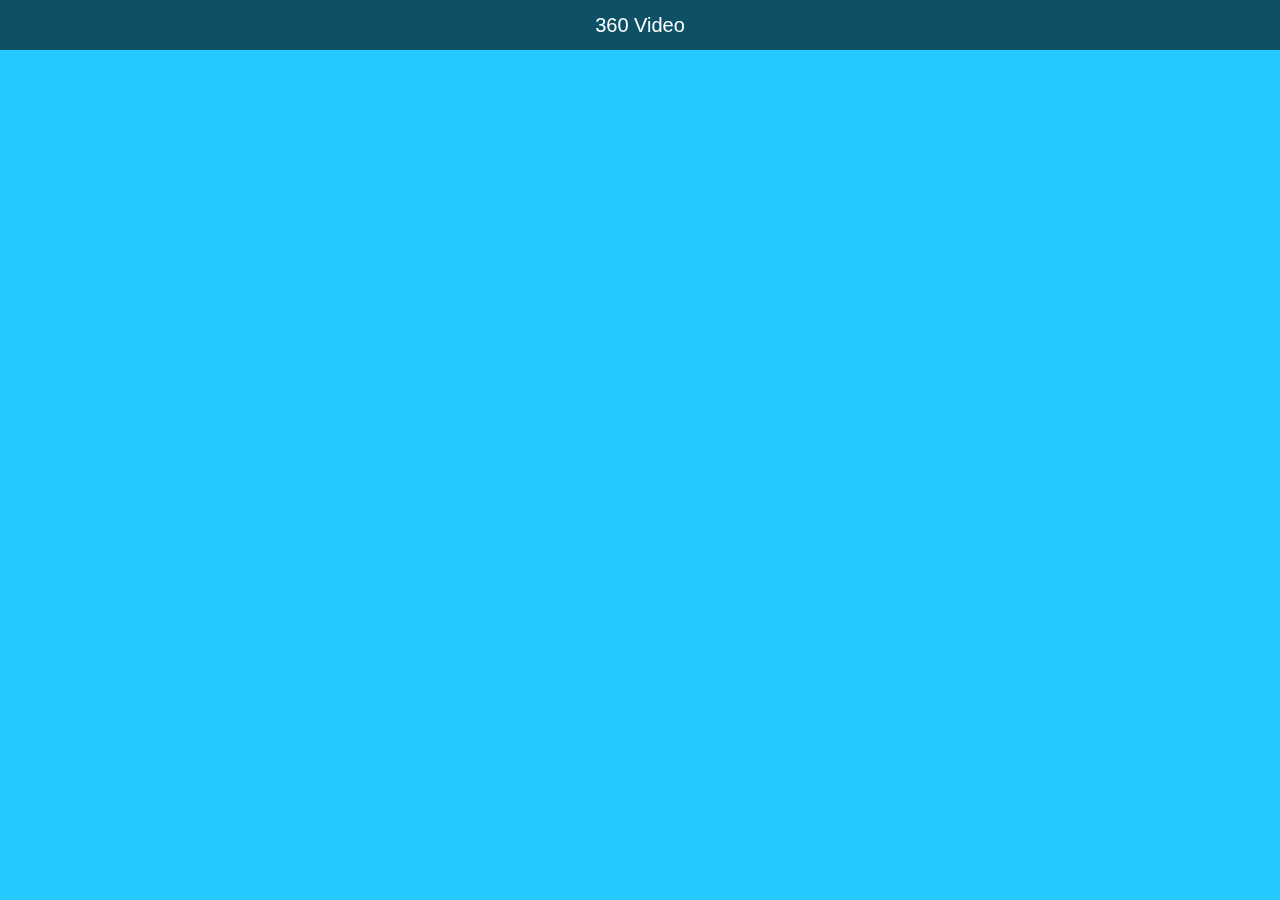
==== Aframe/index.html @ 4d785246 "aframe" ====
<!DOCTYPE html>
<html>
<head>
    <meta charset="utf-8">
    <title>360 Video</title>
    <script src="dist/aframe-master.js"></script>
</head>
<body>
    <a-scene>
        <!--Asset management system-->
        <a-assets>
           <!--<img id="play" src="../resources/play.png">
           <img id="pause" src="../resources/play.png">-->  

            <video id="videoFile" src="sample.mp4" autoplay></video>
        </a-assets>

        <!--Camera-->
        <a-camera>
            <a-cursor>

            </a-cursor>
        </a-camera>

        <!--360 video-->
        <a-videosphere src="#videoFile"></a-videosphere>

    </a-scene>
</body>
</html>
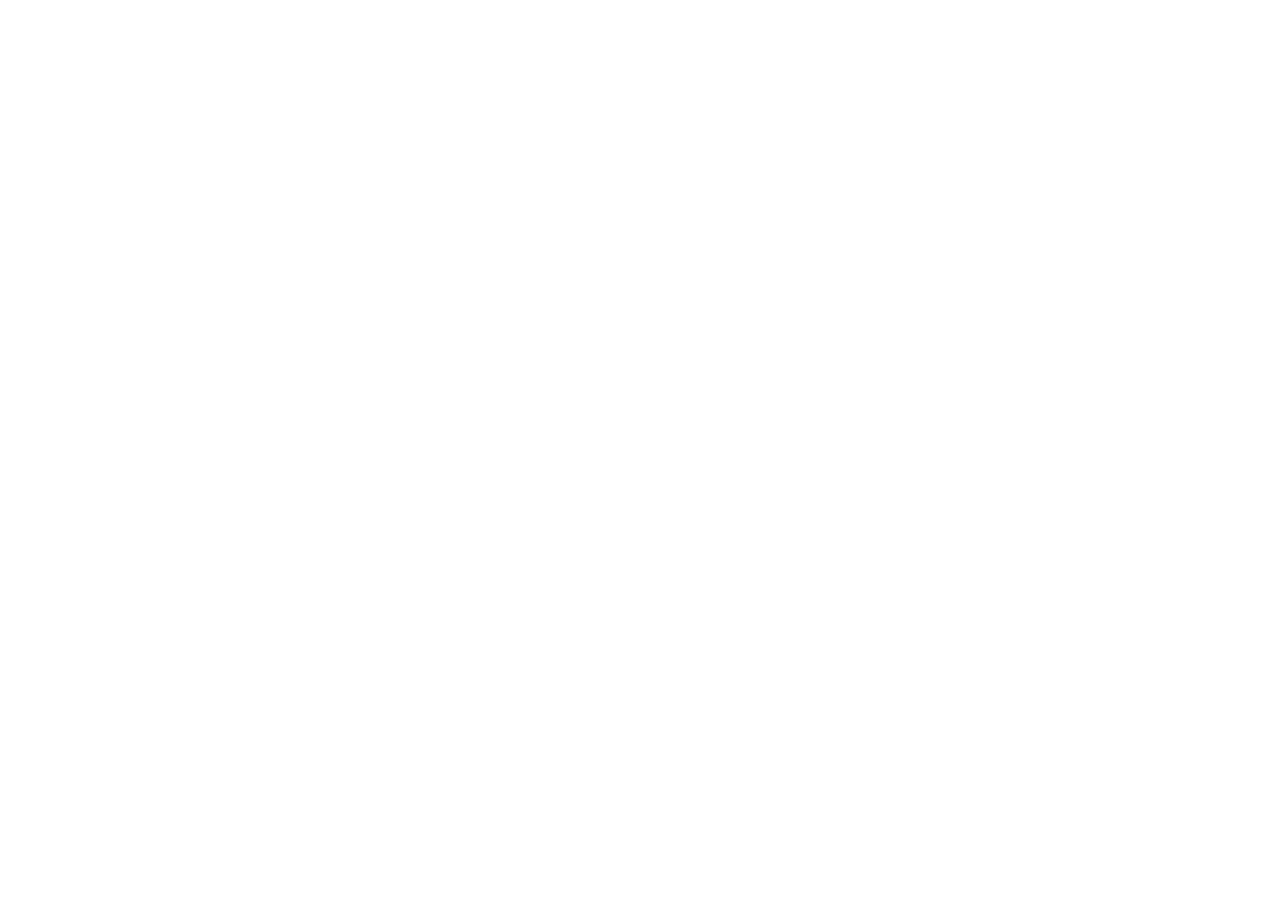
==== commit 2005f1ec: "aframe" ====
--- a/Aframe/index.html
+++ b/Aframe/index.html
@@ -1,30 +1,41 @@
 <!DOCTYPE html>
 <html>
-<head>
+  <head>
     <meta charset="utf-8">
     <title>360 Video</title>
-    <script src="dist/aframe-master.js"></script>
-</head>
-<body>
+    <meta name="description" content="360 Video — A-Frame">
+    <script src="/dist/aframe-master.js"></script>
+    <script src="/js/play-on-click.js"></script>
+    <script src="/js/hide-on-play.js"></script>
+  </head>
+  <body>
     <a-scene>
-        <!--Asset management system-->
-        <a-assets>
-           <!--<img id="play" src="../resources/play.png">
-           <img id="pause" src="../resources/play.png">-->  
+      <a-assets>
+        <video id="video"
+               loop
+               crossorigin="anonymous"
+               playsinline webkit-playsinline
+               src="/resources/sample.mp4">
+        </video>
+      </a-assets>
 
-            <video id="videoFile" src="sample.mp4" autoplay></video>
-        </a-assets>
+      <a-videosphere
+        rotation="0 -90 0" src="#video"
+        play-on-click>
+      </a-videosphere>
 
-        <!--Camera-->
-        <a-camera>
-            <a-cursor>
-
-            </a-cursor>
-        </a-camera>
-
-        <!--360 video-->
-        <a-videosphere src="#videoFile"></a-videosphere>
-
+      <a-camera>
+        <a-entity
+          position="0 0 -1.5"
+          text="align:center;
+                width:6;
+                wrapCount:100;
+                color: white;
+                value: Click or tap to start video"
+          hide-on-play="#video">
+        </a-entity>
+      </a-camera>
+      
     </a-scene>
-</body>
+  </body>
 </html>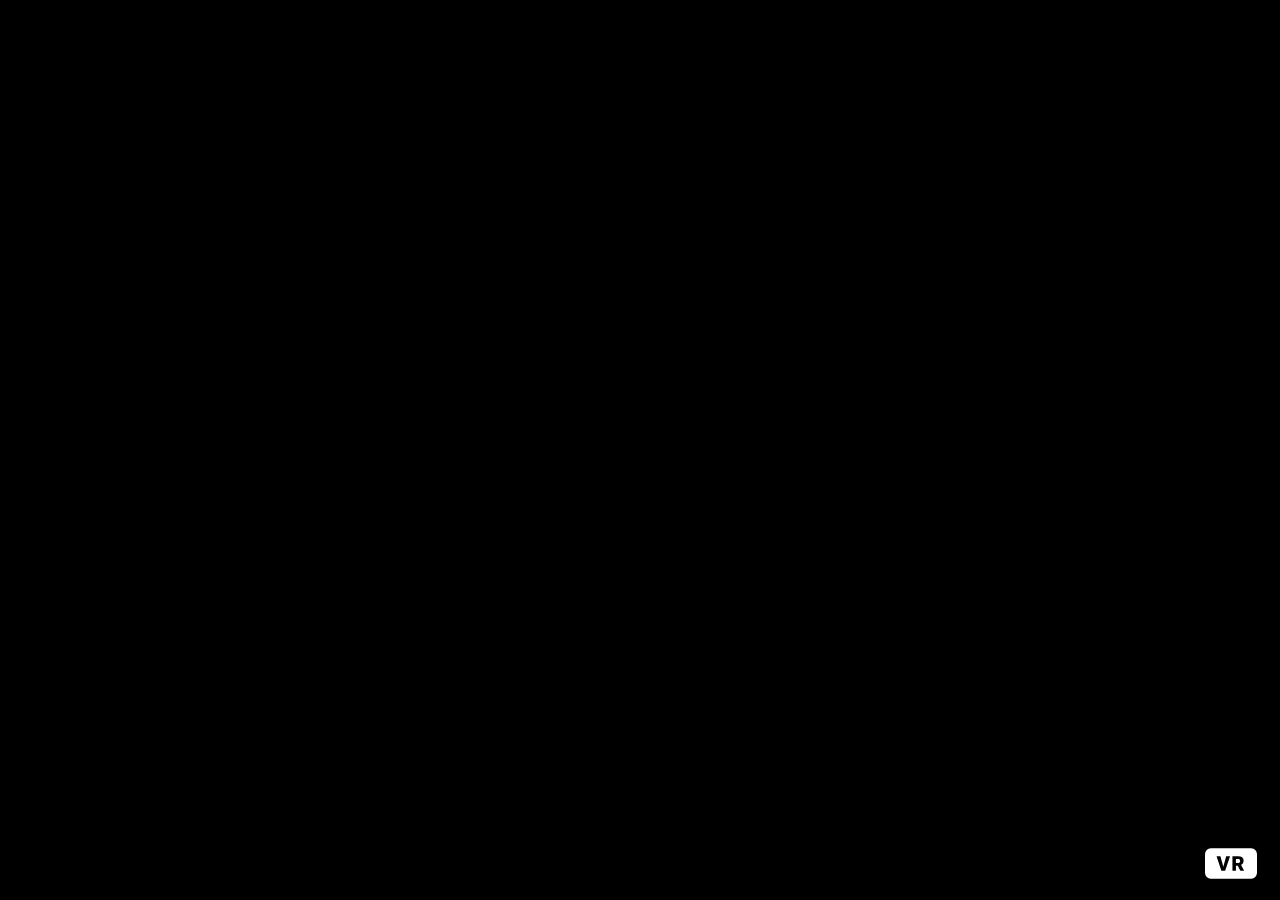
==== commit 1b80113c: "Update index.html" ====
--- a/Aframe/index.html
+++ b/Aframe/index.html
@@ -4,9 +4,9 @@
     <meta charset="utf-8">
     <title>360 Video</title>
     <meta name="description" content="360 Video — A-Frame">
-    <script src="/dist/aframe-master.js"></script>
-    <script src="/js/play-on-click.js"></script>
-    <script src="/js/hide-on-play.js"></script>
+    <script src="/Aframe/dist/aframe-master.js"></script>
+    <script src="/Aframe/js/play-on-click.js"></script>
+    <script src="/Aframe/js/hide-on-play.js"></script>
   </head>
   <body>
     <a-scene>
@@ -15,7 +15,7 @@
                loop
                crossorigin="anonymous"
                playsinline webkit-playsinline
-               src="/resources/sample.mp4">
+               src="/resources/intro.mp4">
         </video>
       </a-assets>
 
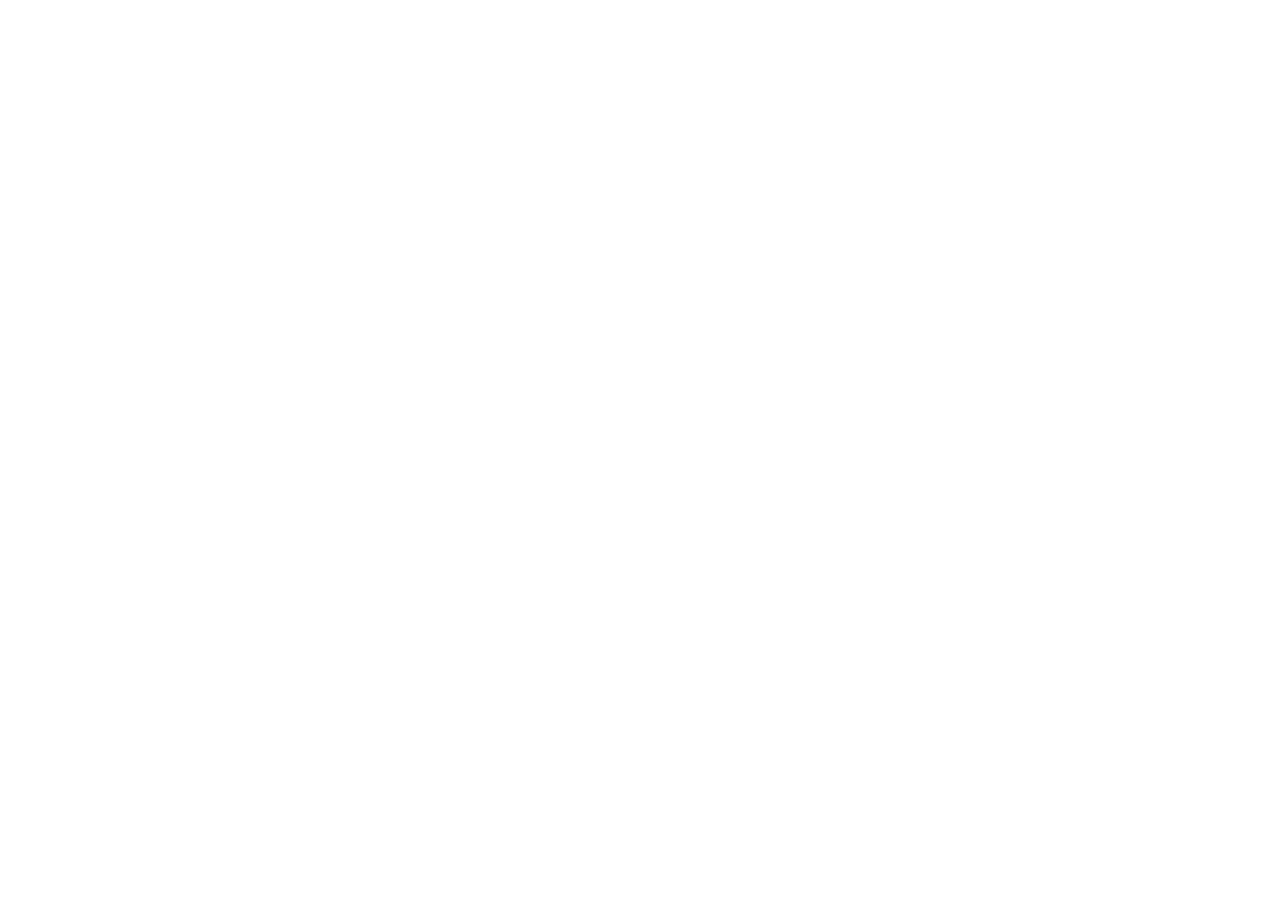
==== commit 30c9357a: "stock Update Fixes" ====
--- a/Aframe/index.html
+++ b/Aframe/index.html
@@ -4,9 +4,10 @@
     <meta charset="utf-8">
     <title>360 Video</title>
     <meta name="description" content="360 Video — A-Frame">
-    <script src="/Aframe/dist/aframe-master.js"></script>
-    <script src="/Aframe/js/play-on-click.js"></script>
-    <script src="/Aframe/js/hide-on-play.js"></script>
+    <script src="/dist/aframe-master.js"></script>
+    <script src="/js/play-on-click.js"></script>
+    <script src="/js/hide-on-play.js"></script>
+    <script src="/js/aframe-gui.js"></script>
   </head>
   <body>
     <a-scene>
@@ -25,15 +26,28 @@
       </a-videosphere>
 
       <a-camera>
-        <a-entity
-          position="0 0 -1.5"
-          text="align:center;
-                width:6;
-                wrapCount:100;
-                color: white;
-                value: Click or tap to start video"
-          hide-on-play="#video">
-        </a-entity>
+        <a-gui-flex-container id="MainContainer" flex-direction="column" justify-content="center" align-items="normal"
+        component-padding="0.1" opacity="0.7" width="3.5" height="4.5" panel-color="#072B73" panel-rounded="0.2"
+        position="0 0 -6" rotation="0 0 0" visible="false">
+
+        <a-gui-label width="2.5" height="0.75" value="test label" font-size="0.35" line-height="0.8" letter-spacing="0"
+          margin="0 0 0.05 0">
+        </a-gui-label>
+
+        <a-gui-label width="2.5" height="0.75" value="test label" font-size="0.35" line-height="0.8" letter-spacing="0"
+          margin="0 0 0.05 0">
+        </a-gui-label>
+
+        <a-gui-label width="2.5" height="0.75" value="test label" font-size="0.35" line-height="0.8" letter-spacing="0"
+          margin="0 0 0.05 0">
+        </a-gui-label>
+
+        <a-gui-button width="2.5" height="0.7" base-depth="0.025" depth="0.1" gap="0.1" onclick="myCloseFunction"
+          key-code="32" value="Button" font-size="0.25" margin="0 0 0.05 0" font-color="black" active-color="red"
+          hover-color="yellow" border-color="white" focus-color="black" background-color="orange" bevel="true">
+        </a-gui-button>
+
+      </a-gui-flex-container>
       </a-camera>
       
     </a-scene>
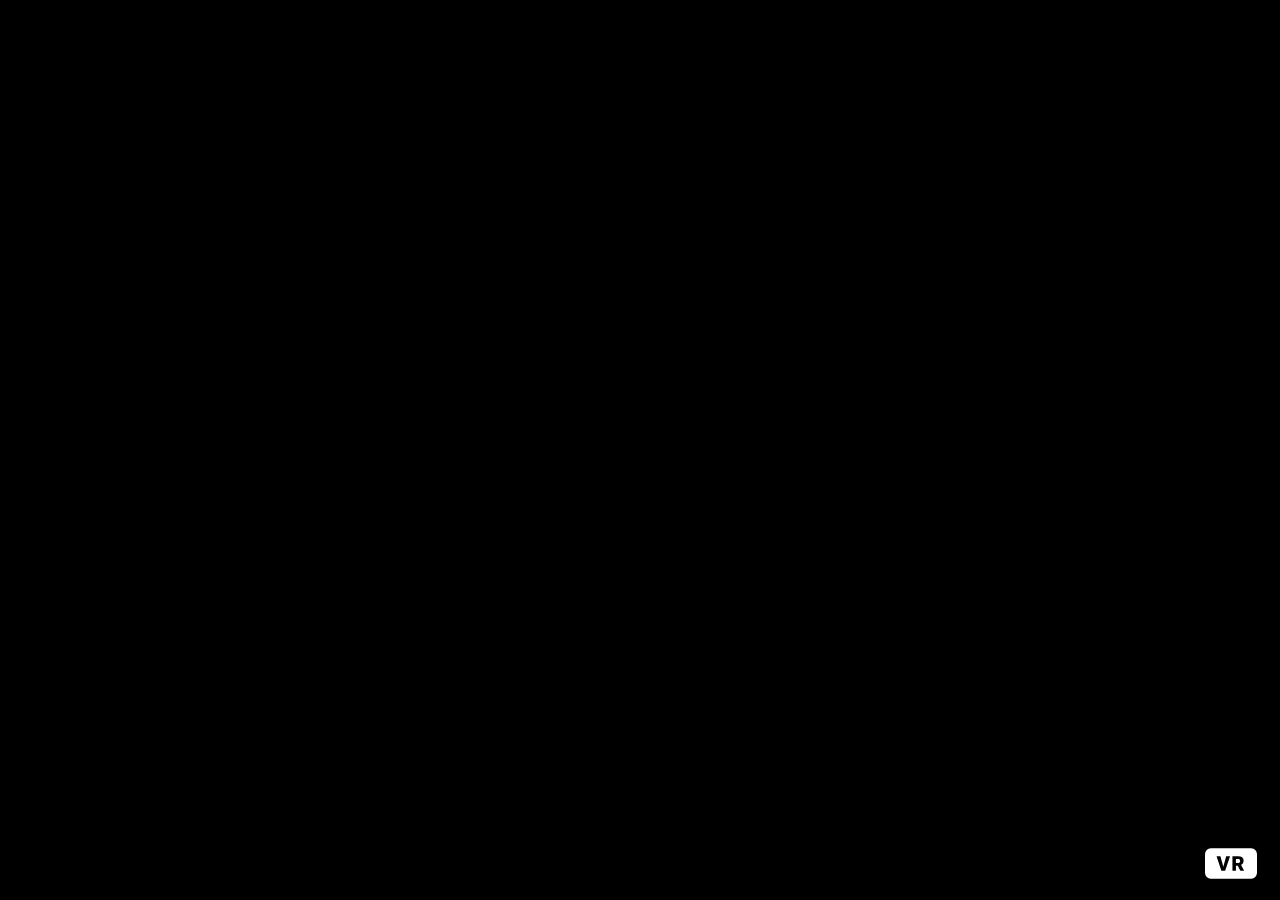
==== commit 8fc3db02: "Update index.html" ====
--- a/Aframe/index.html
+++ b/Aframe/index.html
@@ -4,10 +4,10 @@
     <meta charset="utf-8">
     <title>360 Video</title>
     <meta name="description" content="360 Video — A-Frame">
-    <script src="/dist/aframe-master.js"></script>
-    <script src="/js/play-on-click.js"></script>
-    <script src="/js/hide-on-play.js"></script>
-    <script src="/js/aframe-gui.js"></script>
+    <script src="../Aframe/dist/aframe-master.js"></script>
+    <script src="../Aframe/js/play-on-click.js"></script>
+    <script src="../Aframe/js/hide-on-play.js"></script>
+    <script src="../Aframe/js/aframe-gui.js"></script>
   </head>
   <body>
     <a-scene>
@@ -16,7 +16,7 @@
                loop
                crossorigin="anonymous"
                playsinline webkit-playsinline
-               src="/resources/intro.mp4">
+               src="../Aframe/resources/intro.mp4">
         </video>
       </a-assets>
 
